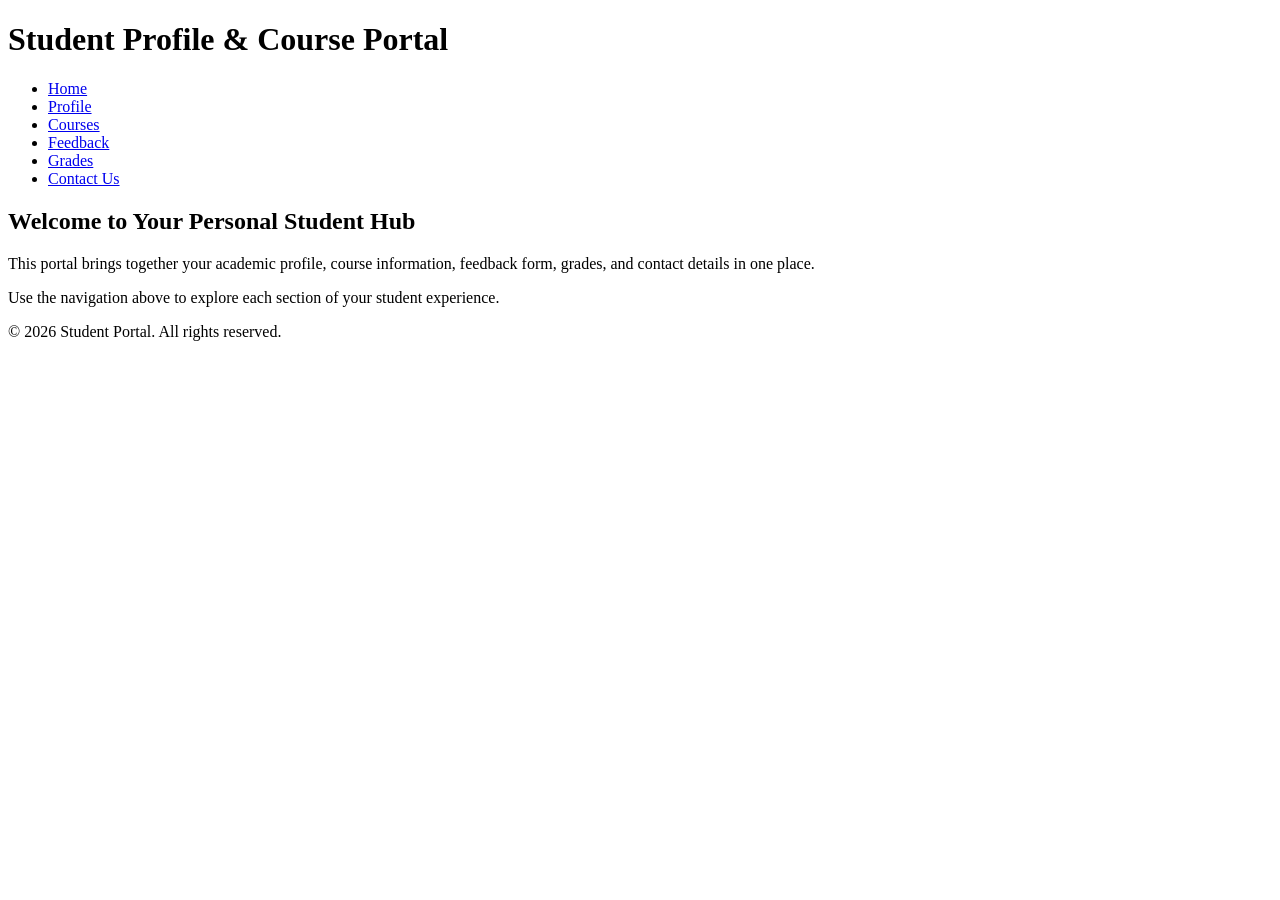
==== Phase_1/index.html @ e2a62b2e "Add files via upload" ====
<!DOCTYPE html>
<html lang="en">
<head>
  <meta charset="UTF-8">
  <meta name="viewport" content="width=device-width, initial-scale=1.0">
  <title>Student Portal Home</title>
</head>
<body>  
  <header>
    <h1>Student Profile &amp; Course Portal</h1>
    <nav>
      <ul>
        <li><a href="index.html">Home</a></li>
        <li><a href="profile.html">Profile</a></li>
        <li><a href="courses.html">Courses</a></li>
        <li><a href="feedback.html">Feedback</a></li>
        <li><a href="grades.html">Grades</a></li>
        <li><a href="contact.html">Contact Us</a></li>
      </ul>
    </nav>
  </header>

  <main>
    <section>
      <h2>Welcome to Your Personal Student Hub</h2>
      <p>This portal brings together your academic profile, course information, feedback form, grades, and contact details in one place.</p>
      <p>Use the navigation above to explore each section of your student experience.</p>
    </section>
  </main>

  <footer>
    <p>&copy; 2026 Student Portal. All rights reserved.</p>
  </footer>
</body>
</html>
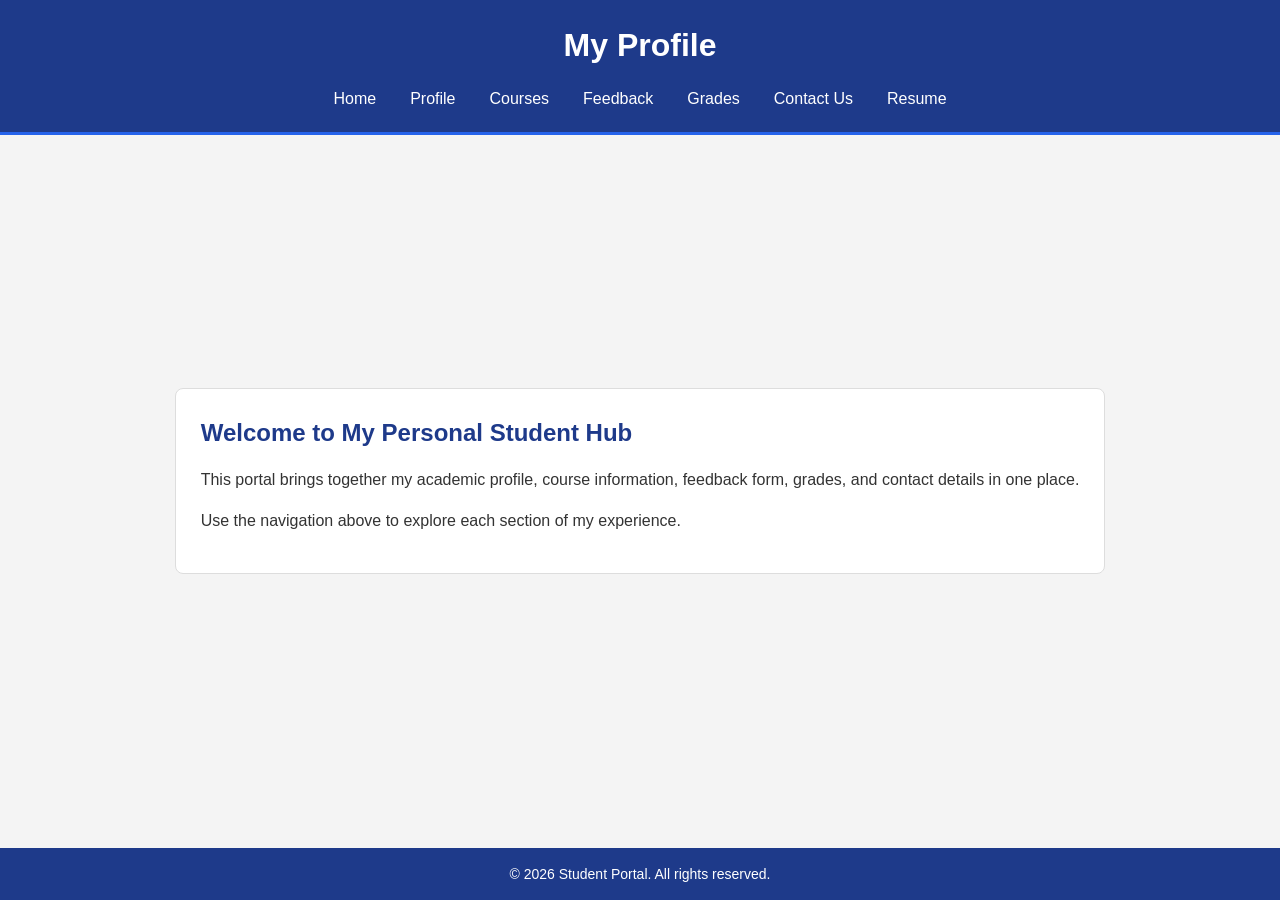
==== commit 1eeaaf89: "Phase 2 CSS" ====
--- a/Phase_1/index.html
+++ b/Phase_1/index.html
@@ -4,10 +4,13 @@
   <meta charset="UTF-8">
   <meta name="viewport" content="width=device-width, initial-scale=1.0">
   <title>Student Portal Home</title>
+  <link rel="stylesheet" href="../Phase_2/style.css">
+  <link rel="stylesheet" href="../Phase_2/responsive.css">
+  <link rel="stylesheet" href="../Phase_2/profile.css">
 </head>
 <body>  
   <header>
-    <h1>Student Profile &amp; Course Portal</h1>
+    <h1>My Profile</h1>
     <nav>
       <ul>
         <li><a href="index.html">Home</a></li>
@@ -16,15 +19,16 @@
         <li><a href="feedback.html">Feedback</a></li>
         <li><a href="grades.html">Grades</a></li>
         <li><a href="contact.html">Contact Us</a></li>
+        <li><a href="resume.html">Resume</a></li>
       </ul>
     </nav>
   </header>
 
   <main>
     <section>
-      <h2>Welcome to Your Personal Student Hub</h2>
-      <p>This portal brings together your academic profile, course information, feedback form, grades, and contact details in one place.</p>
-      <p>Use the navigation above to explore each section of your student experience.</p>
+      <h2>Welcome to My Personal Student Hub</h2>
+      <p>This portal brings together my academic profile, course information, feedback form, grades, and contact details in one place.</p>
+      <p>Use the navigation above to explore each section of my experience.</p>
     </section>
   </main>
 
--- a/Phase_2/style.css
+++ b/Phase_2/style.css
@@ -0,0 +1,110 @@
+/*style.css
+    Video 1 - Header | Body | Footer applied as globally
+*/
+
+/* Box Model */
+* {
+  box-sizing: border-box;
+  margin: 0;
+  padding: 0;
+}
+
+/* Basic page styling */
+body {
+  font-family: Arial, sans-serif;
+  font-size: 16px;
+  line-height: 1.6;
+  height: 100%;
+  display: flex;
+  flex-direction: column;
+  min-height:; /* Takes full viewport height */
+  min-height: 100vh;
+  color: #333;
+  background-color: #f4f4f4;
+}
+
+/* Headings */
+h1,
+h2,
+h3 {
+  font-weight: bold;
+  color: #1e3a8a;
+  margin-bottom: 15px;
+}
+
+/* Paragraphs */
+p {
+  margin-bottom: 15px;
+}
+
+/* Header */
+header {
+  background-color: #1e3a8a;
+  color: white;
+  padding: 20px;
+  text-align: center;
+  border-bottom: 3px solid #2563eb;
+}
+
+header h1 {
+  color: white;
+}
+
+/* Navigation */
+nav ul {
+  list-style-type: none;
+  display: flex;
+  justify-content: center;
+  gap: 10px;
+  margin-top: 15px;
+}
+
+nav a {
+  color: white;
+  text-decoration: none;
+  padding: 8px 12px;
+}
+
+/* Navigation hover */
+nav a:hover {
+  background-color: #2563eb;
+  border-radius: 5px;
+}
+
+/* Main content */
+main {
+  max-width: 1000px;
+  margin: auto;
+  padding: 30px 20px;
+}
+
+/* Sections */
+section {
+  background-color: white;
+  padding: 25px;
+  margin-bottom: 20px;
+  border: 1px solid #ddd;
+  border-radius: 8px;
+}
+
+/* Normal links */
+main a {
+  color: #2563eb;
+}
+
+main a:hover {
+  color: #1e3a8a;
+}
+
+/* Footer */
+footer {
+  background-color: #1e3a8a;
+  color: white;
+  text-align: center;
+  padding: 15px;
+  font-size: 14px;
+}
+
+footer p {
+  margin-bottom: 0;
+}
--- a/Phase_2/responsive.css
+++ b/Phase_2/responsive.css
@@ -0,0 +1,73 @@
+/* =========================================
+   responsive.css
+   Video 6 - Responsive Design
+   ========================================= */
+
+/* Tablet */
+@media (max-width: 768px) {
+
+  /* Stack navigation links */
+  nav ul {
+    flex-direction: column;
+    align-items: center;
+  }
+
+  nav li,
+  nav a {
+    width: 100%;
+    text-align: center;
+  }
+
+  /* Reduce main spacing */
+  main {
+    padding: 20px 15px;
+  }
+
+  /* Course cards use more width */
+  .course-card {
+    flex-basis: 45%;
+  }
+
+  /* Smaller heading */
+  h1 {
+    font-size: 28px;
+  }
+}
+
+/* Mobile */
+@media (max-width: 480px) {
+
+  body {
+    font-size: 15px;
+  }
+
+  header {
+    padding: 15px;
+  }
+
+  h1 {
+    font-size: 24px;
+  }
+
+  section {
+    padding: 18px;
+  }
+
+  /* One course card per row */
+  .course-card {
+    flex-basis: 100%;
+  }
+
+  /* Smaller profile image */
+  .profile-image {
+    width: 130px;
+    height: 130px;
+  }
+
+  /* Allow table to scroll on a small screen */
+  #grades-table {
+    display: block;
+    overflow-x: auto;
+    white-space: nowrap;
+  }
+}
--- a/Phase_2/profile.css
+++ b/Phase_2/profile.css
@@ -0,0 +1,25 @@
+* =========================================
+   profile.css
+   Video 2 - Profile Page
+   ========================================= */
+
+/* Profile text */
+.profile-section {
+  text-align: left;
+}
+
+/* Profile headings */
+.profile-section h2 {
+  border-bottom: 2px solid #dbeafe;
+  padding-bottom: 8px;
+}
+
+/* Profile lists */
+.profile-section ul,
+.profile-section ol {
+  padding-left: 25px;
+}
+
+.profile-section li {
+  margin-bottom: 10px;
+}
